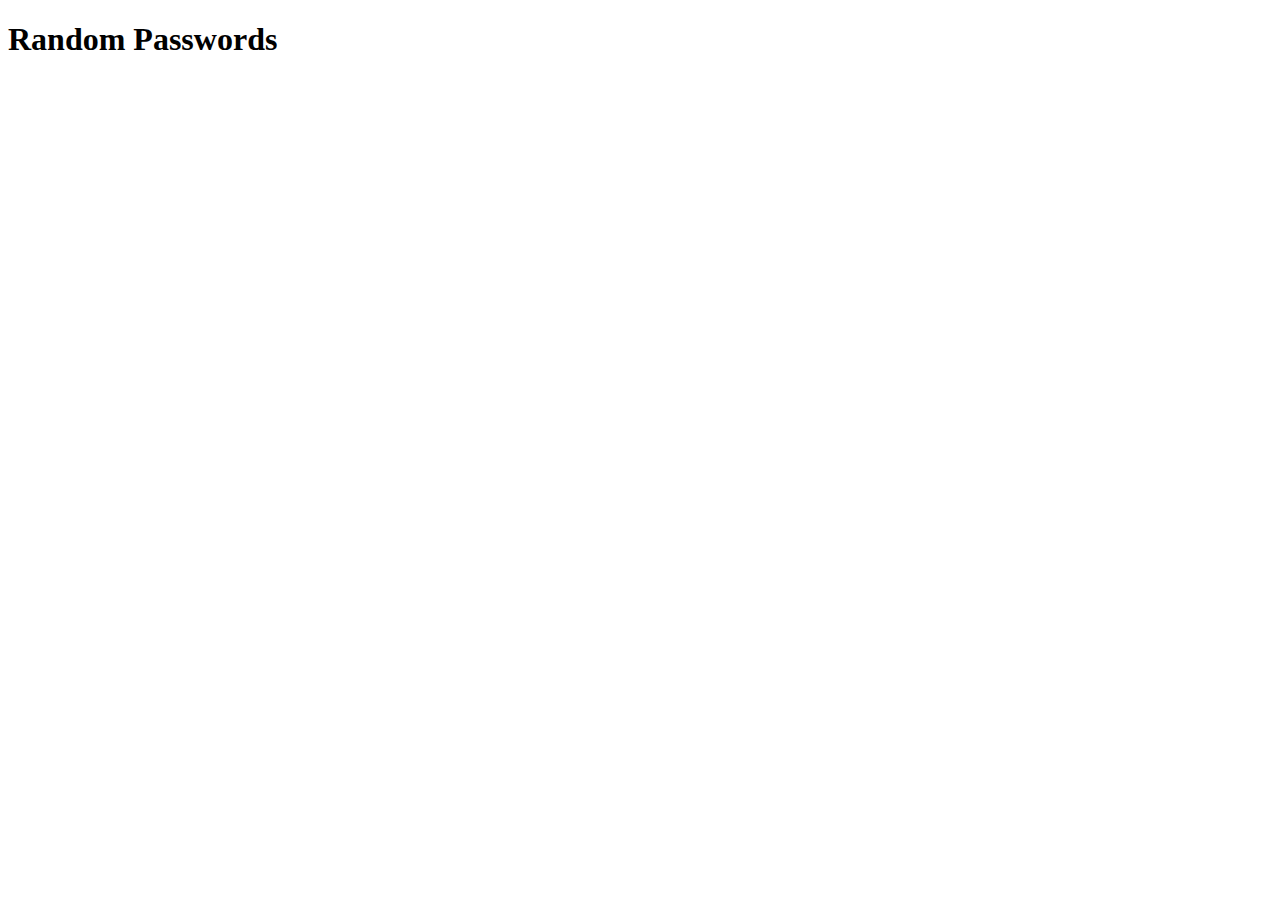
==== index.html @ 346308bf "home" ====
<!DOCTYPE html>
<html lang="en-us">
  <head>
    <meta charset="UTF-8">
    <title>Generator</title>
  </head>
  <body>

    <h1>Random Passwords</h1>

    <script>


confirm('Create a Password?') 

var char = 'abcdefghijklmnopqrstuvwyxz123456789!@#$$%^&*_:?><ABCDEFGHIJKLMNOPQRSTUVWYXZ'
var howmany = prompt('how many characters long would you like it to be?')




 alert(password(howmany,char));




function password(l,char){

    let pwd = "";
    
    for(var i = 0; i <l; i++){
        pwd += char.charAt(Math.floor(Math.random() * char.length));
    }
    return pwd;
}
     

  
    </script>
    
  </body>
</html>
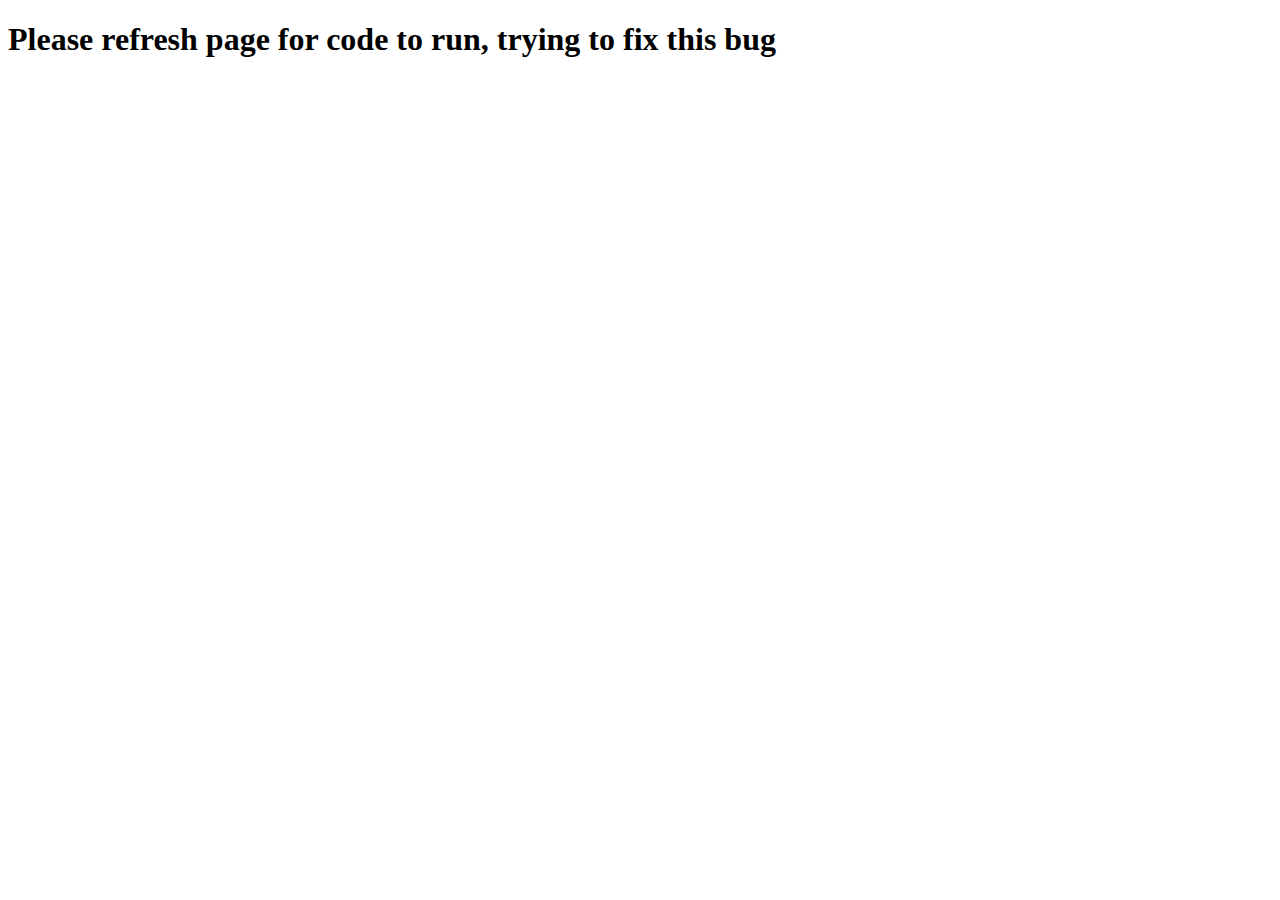
==== commit 8561db0c: "gotit" ====
--- a/index.html
+++ b/index.html
@@ -6,7 +6,7 @@
   </head>
   <body>
 
-    <h1>Random Passwords</h1>
+    <h1>Please refresh page for code to run, trying to fix this bug</h1>
 
     <script>
 
